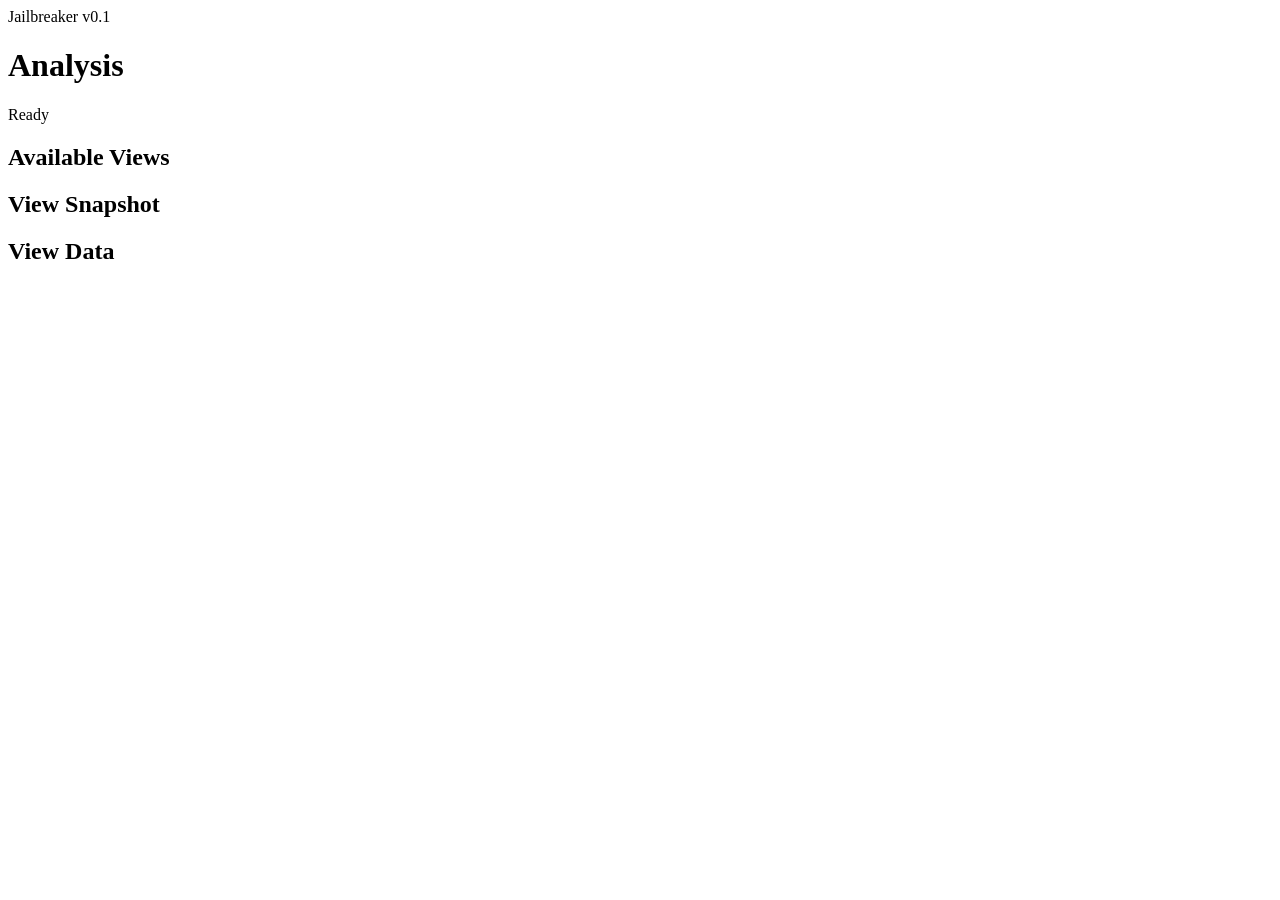
==== frontend/public/analysis.html @ d841350d "Import public release v0.1.0" ====
<!doctype html>
<html lang="en">
  <head>
    <meta charset="UTF-8" />
    <meta name="viewport" content="width=device-width, initial-scale=1.0" />
    <title>Jailbreaker Analysis</title>
    <link rel="stylesheet" href="/styles.css" />
  </head>
  <body>
    <div class="app-shell">
      <nav class="sidebar">
        <div class="sidebar-brand">
          <span class="brand-name">Jailbreaker</span>
          <span class="brand-version">v0.1</span>
        </div>
        <div id="sidebar-nav-root" class="sidebar-nav-root" aria-label="Primary navigation"></div>
        <div class="sidebar-footer">
          <div id="sidebar-vault-root" class="sidebar-vault-root" aria-label="LLM vault"></div>
        </div>
      </nav>

      <main class="main-content">
        <header class="topbar">
          <h1 class="page-title">Analysis</h1>
          <div class="topbar-cluster">
            <span class="config-status" id="analysis-status">Ready</span>
          </div>
        </header>

        <div class="content">
          <div class="analysis-panel active" data-panel="views">
            <section class="panel">
              <div class="panel-header">
                <h2>Available Views</h2>
              </div>
              <div class="analysis-view-selector" id="analysis-view-tabs"></div>
            </section>

            <section class="analysis-summary-strip">
              <div class="panel">
                <div class="panel-header">
                  <h2 id="analysis-summary-title">View Snapshot</h2>
                </div>
                <div class="results-grid analysis-summary-grid" id="analysis-summary-grid"></div>
              </div>
            </section>

            <section class="panel">
              <div class="panel-header">
                <h2 id="analysis-table-title">View Data</h2>
              </div>
              <div class="analysis-table-wrap">
                <table class="analysis-table">
                  <thead id="analysis-table-head"></thead>
                  <tbody id="analysis-table-body"></tbody>
                </table>
              </div>
            </section>
          </div>

          <div class="analysis-panel" data-panel="query" hidden>
            <section class="panel analysis-query-panel">
              <div class="panel-header">
                <h2>Query Workspace</h2>
                <span class="config-status" id="analysis-query-status">Read-only SELECT</span>
              </div>
              <div class="analysis-meta">
                <div class="analysis-copy">
                  Run a direct read-only `SELECT` query against approved reporting tables and analysis views.
                </div>
              </div>
              <div class="analysis-query-shell">
                <div class="analysis-query-actions">
                  <button class="btn btn-secondary" id="analysis-query-sample" type="button">Load Sample</button>
                  <button class="btn btn-primary" id="analysis-query-run" type="button">Run SQL</button>
                </div>
                <div class="analysis-query-editor">
                  <textarea
                    id="analysis-query-input"
                    class="analysis-query-input"
                    spellcheck="false"
                    placeholder="SELECT * FROM analysis_run_overview ORDER BY created_at DESC LIMIT 25"
                  ></textarea>
                </div>
                <div class="analysis-query-message" id="analysis-query-message"></div>
                <div class="analysis-table-wrap">
                  <table class="analysis-table">
                    <thead id="analysis-query-head"></thead>
                    <tbody id="analysis-query-body"></tbody>
                  </table>
                </div>
              </div>
            </section>
          </div>
        </div>
      </main>
    </div>

    <script src="/analysis.js" type="module"></script>
  </body>
</html>
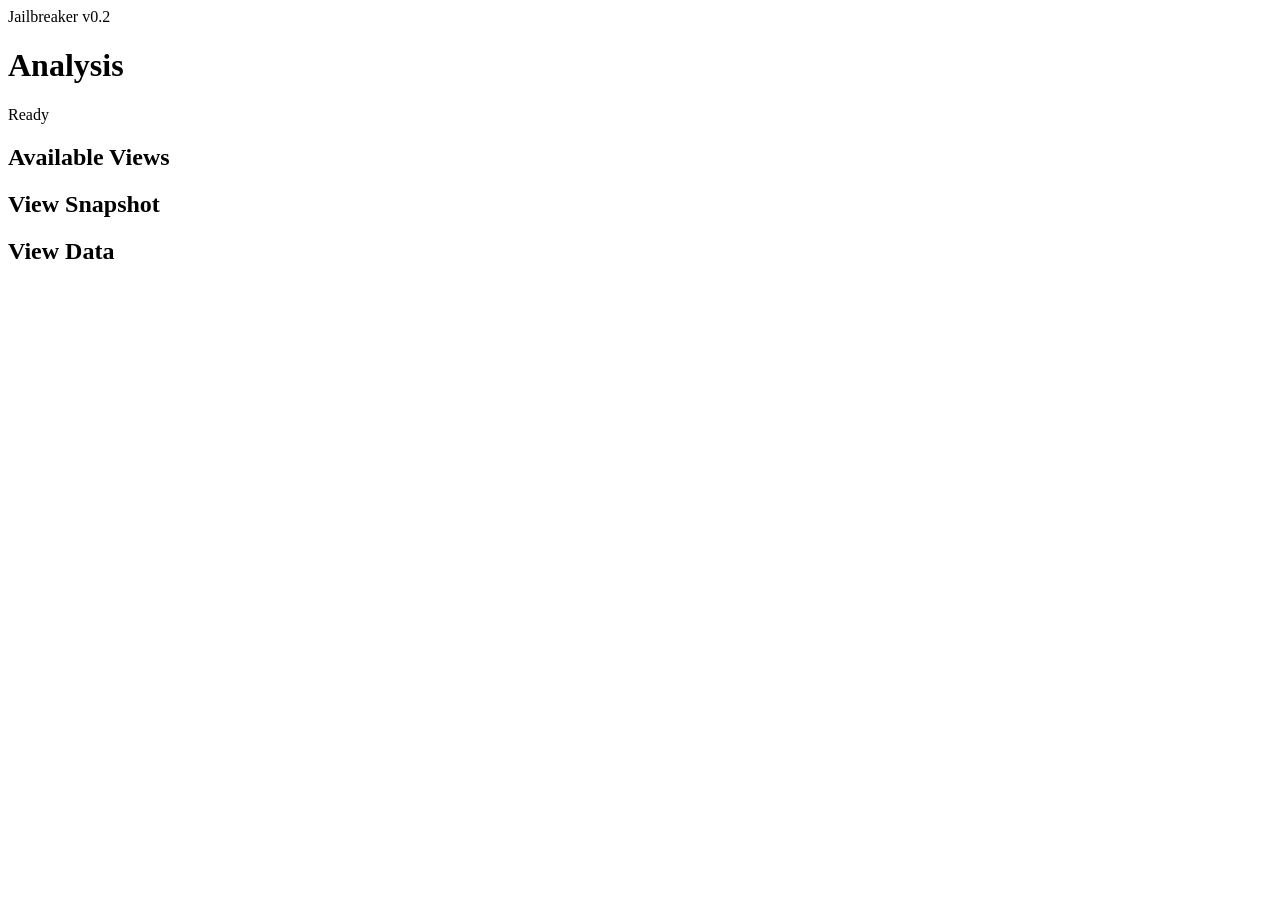
==== commit 6b8d40d0: "chore: prepare 0.2.0 release" ====
--- a/frontend/public/analysis.html
+++ b/frontend/public/analysis.html
@@ -11,7 +11,7 @@
       <nav class="sidebar">
         <div class="sidebar-brand">
           <span class="brand-name">Jailbreaker</span>
-          <span class="brand-version">v0.1</span>
+          <span class="brand-version">v0.2</span>
         </div>
         <div id="sidebar-nav-root" class="sidebar-nav-root" aria-label="Primary navigation"></div>
         <div class="sidebar-footer">
